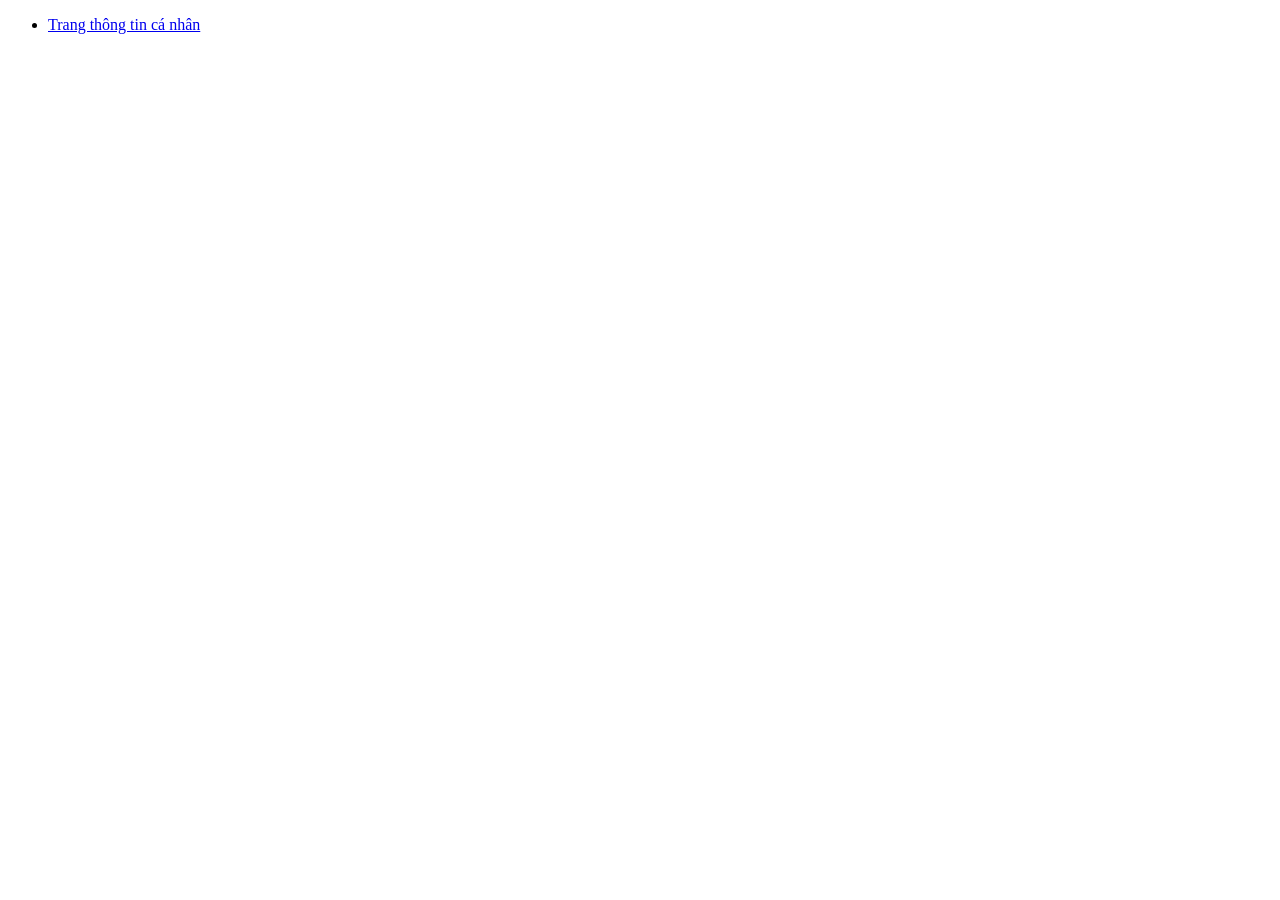
==== index.html @ de5c5991 "Thuc hanh thiet ke web" ====
﻿<!DOCTYPE html>
<html lang ="vi">
<htmkl>
	<head>
		<title> Thiết kế web với hmtl, css </title>
		<meta charset = "UTF-8">
	</head>

	<body>
		<ul>	
			<li>
				<a href= "html/page1.html"> Trang thông tin cá nhân </a>
			</li> 
		</ul>

	</body>
</hmtl>
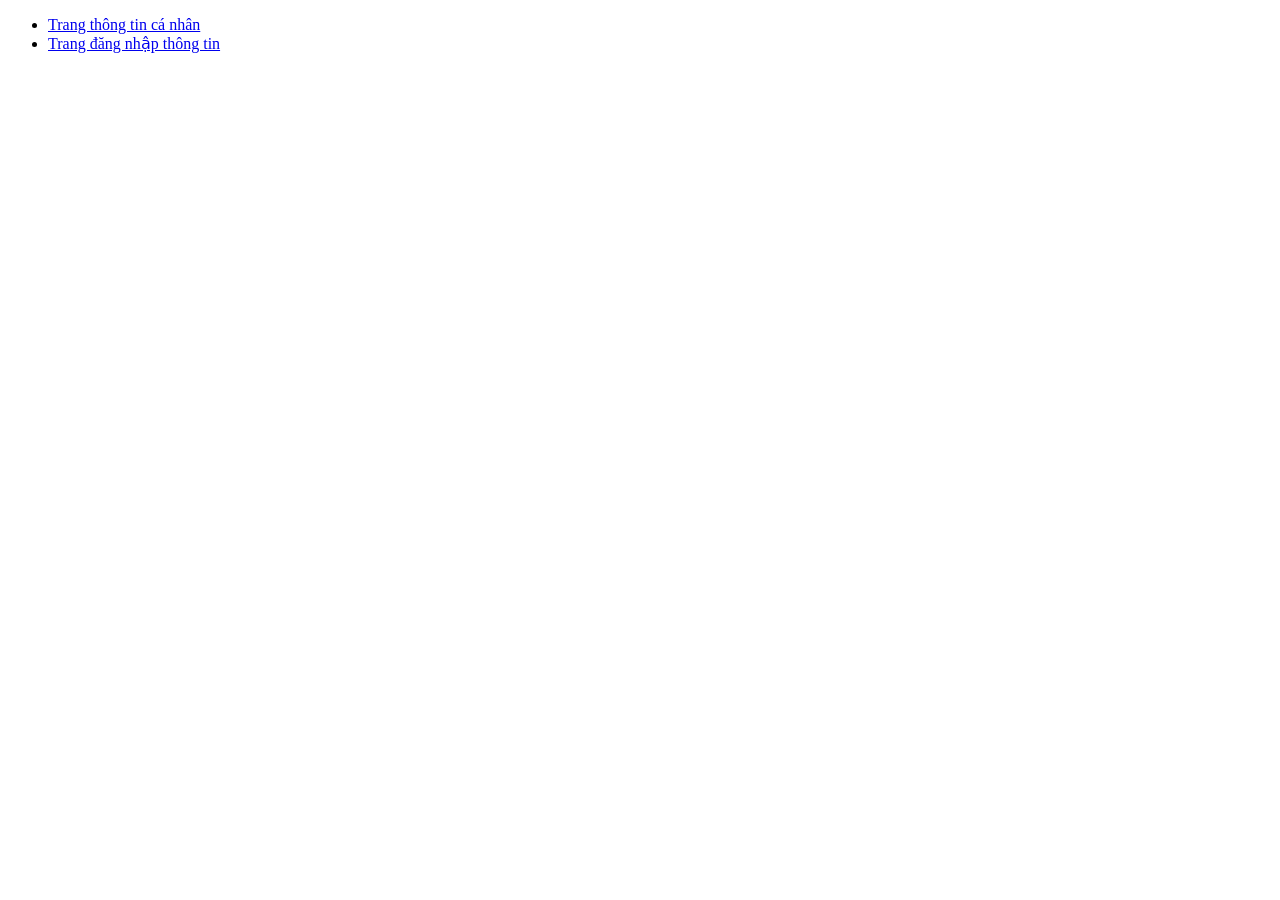
==== commit 74617dd4: "Hello" ====
--- a/index.html
+++ b/index.html
@@ -11,6 +11,9 @@
 			<li>
 				<a href= "html/page1.html"> Trang thông tin cá nhân </a>
 			</li> 
+			<li>
+				<a href="html/page12.html"> Trang đăng nhập thông tin </a>
+			</li>
 		</ul>
 
 	</body>
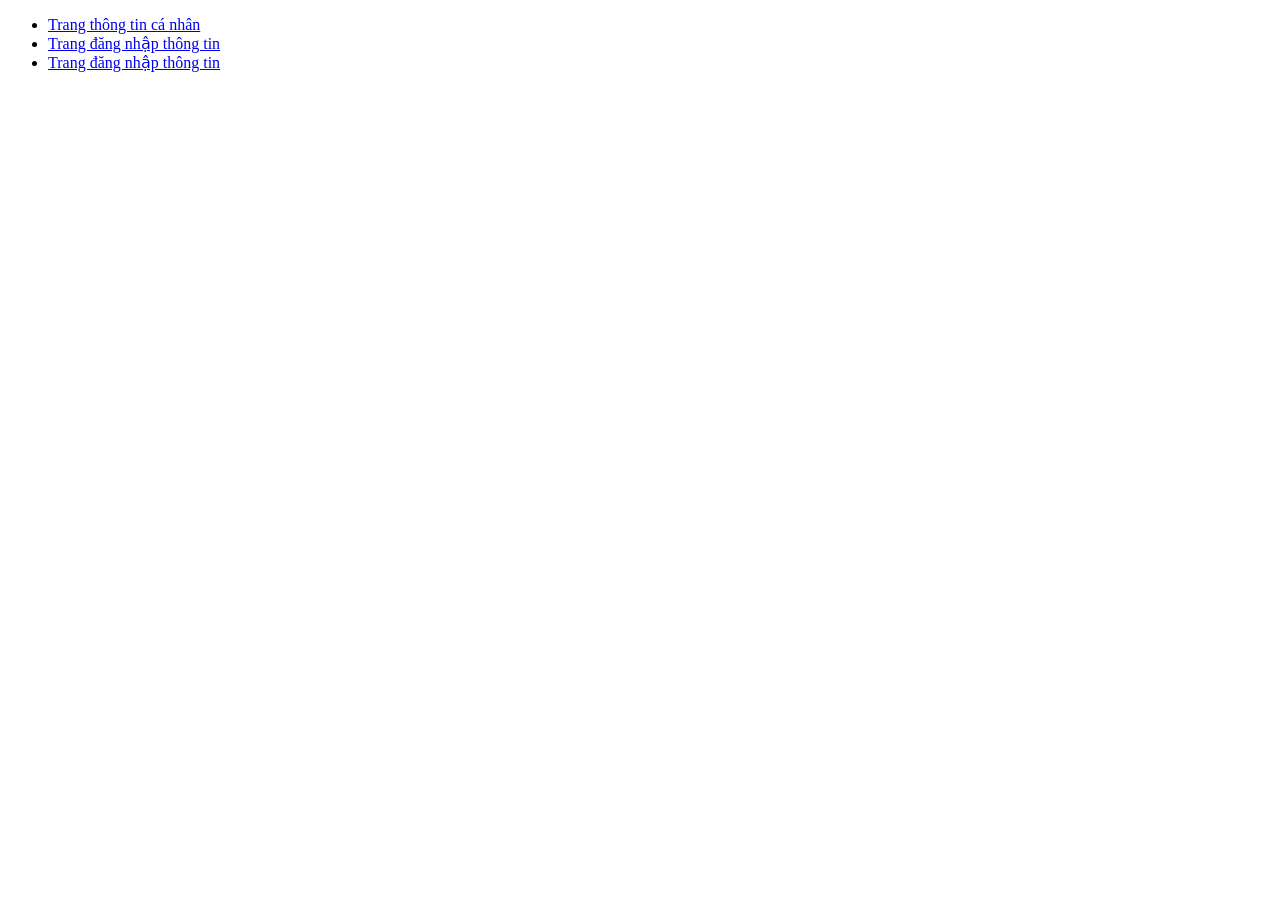
==== commit d1830d74: "form" ====
--- a/index.html
+++ b/index.html
@@ -14,6 +14,9 @@
 			<li>
 				<a href="html/page12.html"> Trang đăng nhập thông tin </a>
 			</li>
+			<li>
+				<a href="html/page3.html"> Trang đăng nhập thông tin </a>
+			</li>
 		</ul>
 
 	</body>
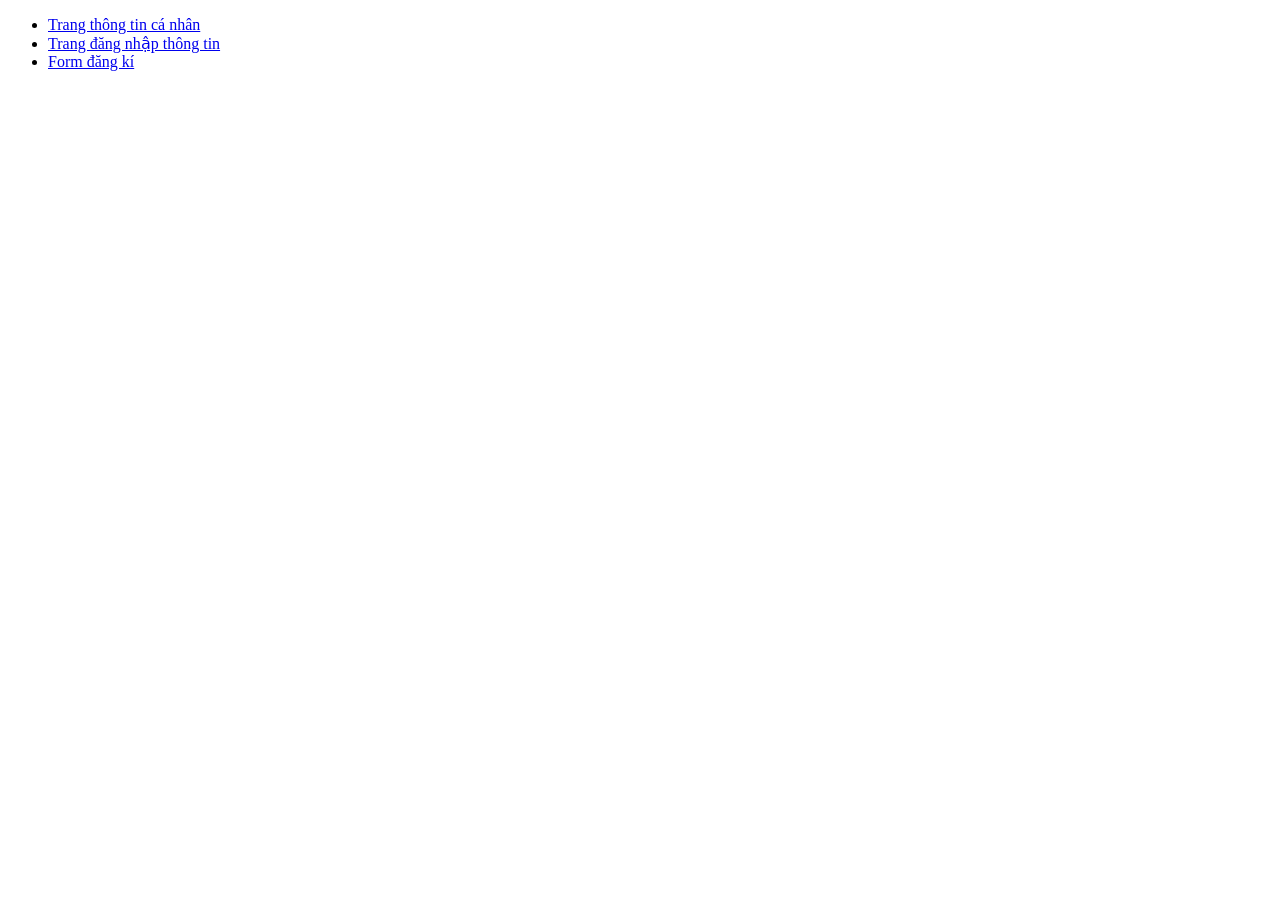
==== commit 37e7aa9c: "form" ====
--- a/index.html
+++ b/index.html
@@ -15,7 +15,7 @@
 				<a href="html/page12.html"> Trang đăng nhập thông tin </a>
 			</li>
 			<li>
-				<a href="html/page3.html"> Trang đăng nhập thông tin </a>
+				<a href="html/page3.html"> Form đăng kí </a>
 			</li>
 		</ul>
 
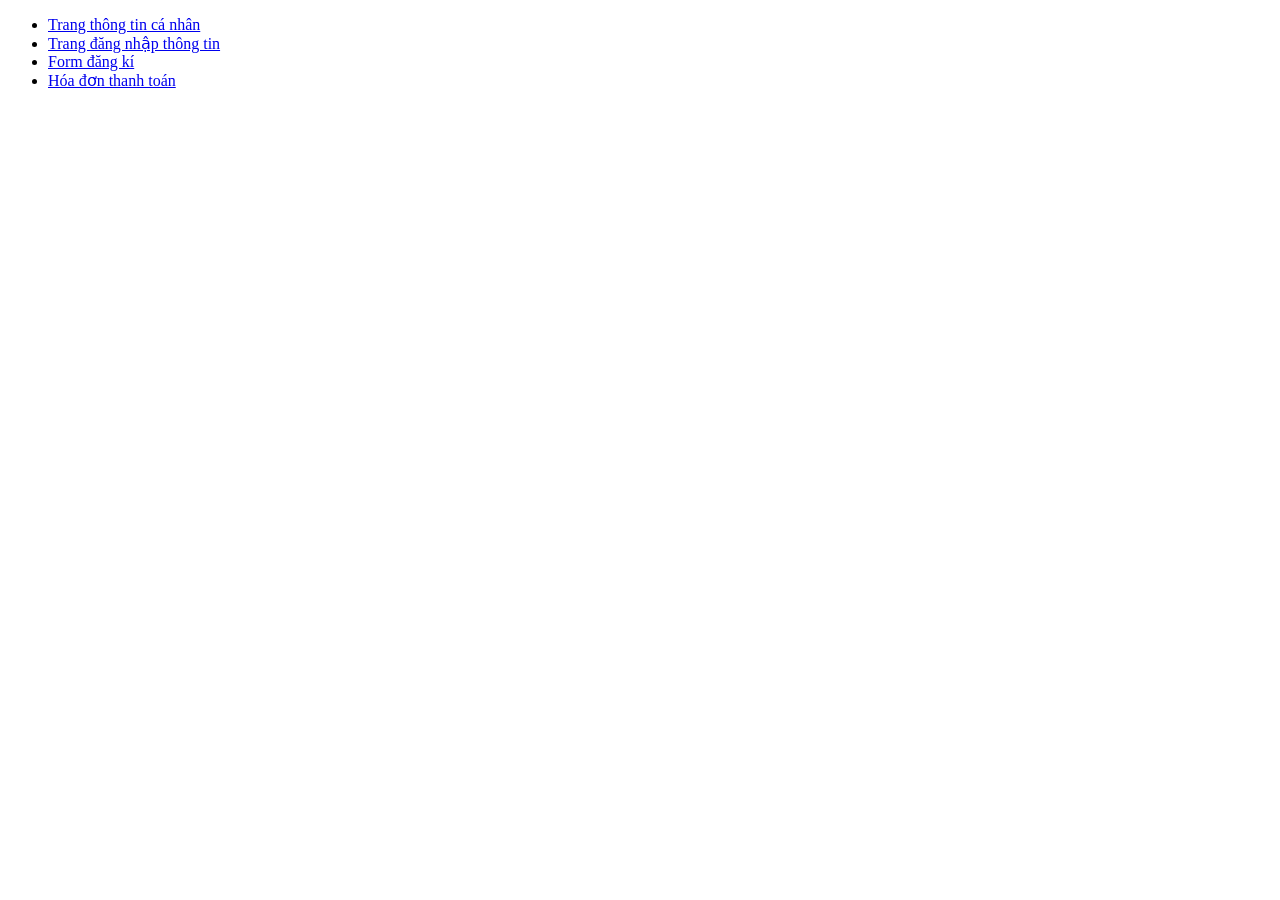
==== commit d3e0ff74: "hello" ====
--- a/index.html
+++ b/index.html
@@ -17,6 +17,9 @@
 			<li>
 				<a href="html/page3.html"> Form đăng kí </a>
 			</li>
+			<li>
+				<a href="html/page4.html"> Hóa đơn thanh toán</a>
+			</li>
 		</ul>
 
 	</body>
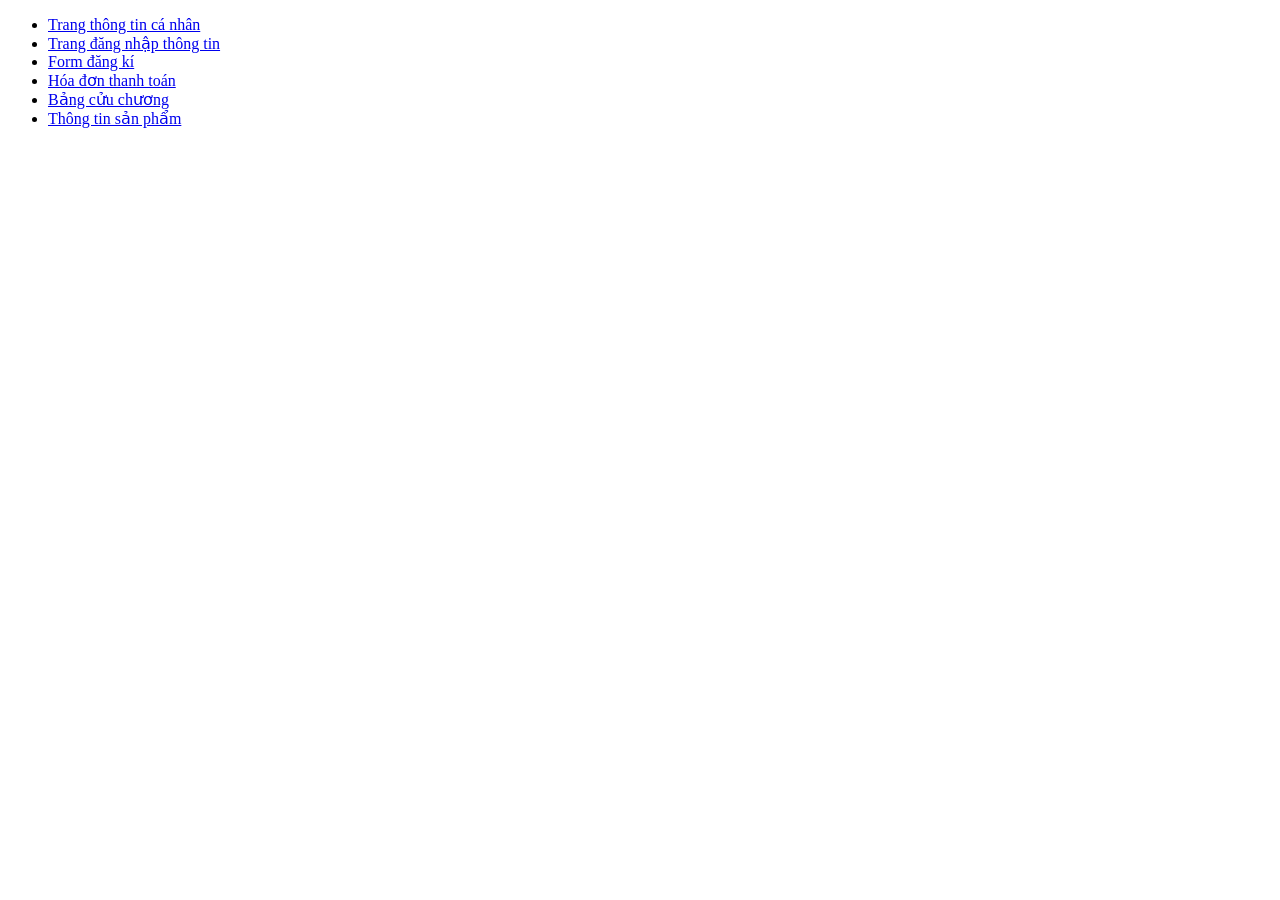
==== commit b7886664: "page 6" ====
--- a/index.html
+++ b/index.html
@@ -20,6 +20,12 @@
 			<li>
 				<a href="html/page4.html"> Hóa đơn thanh toán</a>
 			</li>
+			<li>
+				<a href="html/page5.html"> Bảng cửu chương</a>
+			</li>
+			<li>
+				<a href="html/page6.html"> Thông tin sản phẩm</a>
+			</li>
 		</ul>
 
 	</body>
